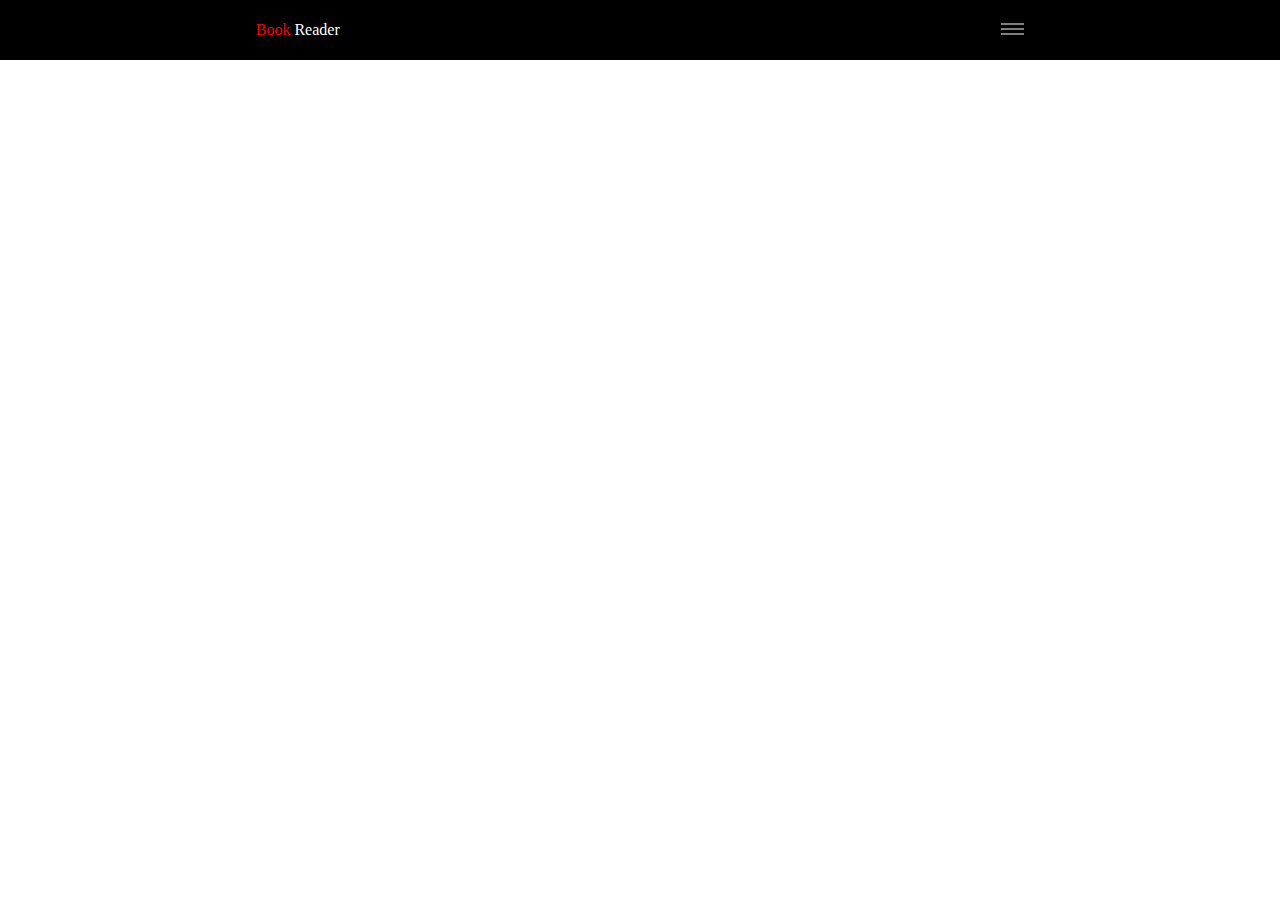
==== index.html @ 41dd1f57 "v1" ====
<!DOCTYPE html>
<html lang="en">
<head>
    <meta charset="UTF-8">
    <meta name="viewport" content="width=device-width, initial-scale=1.0">
    <title>ReaderBook</title>
    
    <link rel="stylesheet" href="styles/index.css">
</head>
<body>
    <header class="header">
        <p class="logo">
             <span class="logoTextBook">Book</span>
             <span class="logoTextReader">Reader</span>
        </p>

        <button class="menu" type="submit">
            <img src="./img/Menu.svg" alt="menu">
        </button>
    </header>
    
    <main class="main">
        <div class="card">
            
        </div>
    </main>
</body>
</html>
---- styles/index.css ----
@import "header.css"; 
@import "main.css"; 

body {
    background-color: #ffffff;
}

body, html {
    margin: 0;
    padding: 0;
}
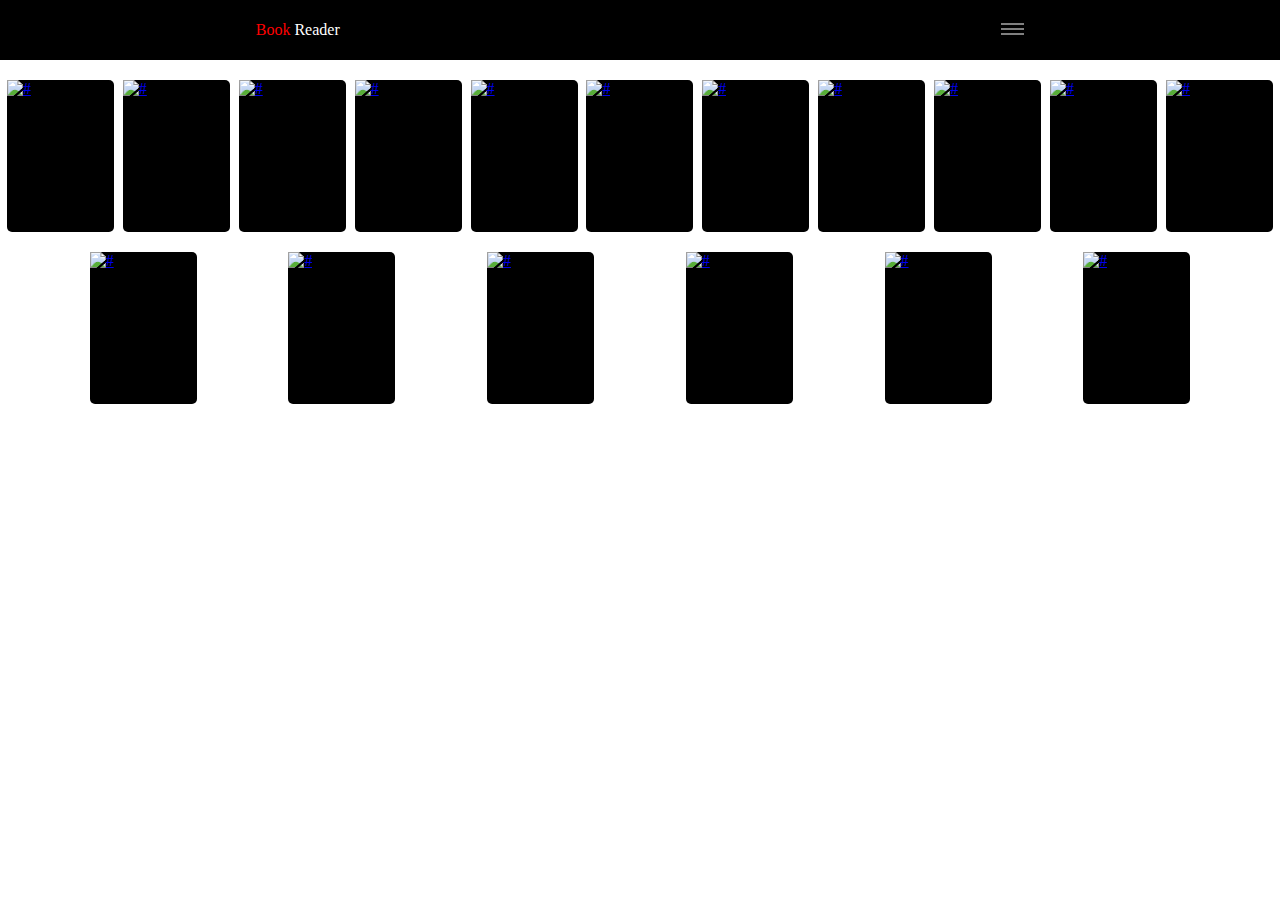
==== commit d0a1f6df: "v2" ====
--- a/index.html
+++ b/index.html
@@ -14,15 +14,99 @@
              <span class="logoTextReader">Reader</span>
         </p>
 
-        <button class="menu" type="submit">
+        <button class="menu" type="submit" onclick="toggleMenu()">
             <img src="./img/Menu.svg" alt="menu">
         </button>
+        <div class="menuItems" id="menu">
+            <!-- Содержимое меню -->
+            <a href="#"><p>Художественная литература</p></a>
+            
+            <a href="#"><p>Комиксы и манга</p></a>
+            
+            <a href="#"><p>
+                Самообразование и развитие</p>
+            </a>
+                
+            <a href="#"><p>Бизнес и менеджмент</p></a>
+            
+            <a href="#"><p>Историческая и военная литература</p></a>
+        </div>
+          
+        
     </header>
     
     <main class="main">
+        
         <div class="card">
-            
+            <a href="#"><img src="#" alt="#"/></a>
         </div>
+        
+        <div class="card">
+            <a href="#"><img src="#" alt="#"/></a>
+        </div>
+        
+        <div class="card">
+            <a href="#"><img src="#" alt="#"/></a>
+        </div>
+        
+        <div class="card">
+            <a href="#"><img src="#" alt="#"/></a>
+        </div>
+        
+        <div class="card">
+            <a href="#"><img src="#" alt="#"/></a>
+        </div>
+        
+        <div class="card">
+            <a href="#"><img src="#" alt="#"/></a>
+        </div>
+        
+        <div class="card">
+            <a href="#"><img src="#" alt="#"/></a>
+        </div>
+        
+        <div class="card">
+            <a href="#"><img src="#" alt="#"/></a>
+        </div>
+        
+        <div class="card">
+            <a href="#"><img src="#" alt="#"/></a>
+        </div>
+        
+        <div class="card">
+            <a href="#"><img src="#" alt="#"/></a>
+        </div>
+        
+        <div class="card">
+            <a href="#"><img src="#" alt="#"/></a>
+        </div>
+        
+        <div class="card">
+            <a href="#"><img src="#" alt="#"/></a>
+        </div>
+        
+        <div class="card">
+            <a href="#"><img src="#" alt="#"/></a>
+        </div>
+        
+        <div class="card">
+            <a href="#"><img src="#" alt="#"/></a>
+        </div>
+        
+        <div class="card">
+            <a href="#"><img src="#" alt="#"/></a>
+        </div>
+        
+        <div class="card">
+            <a href="#"><img src="#" alt="#"/></a>
+        </div>
+        
+        <div class="card">
+            <a href="#"><img src="#" alt="#"/></a>
+        </div>
+        
     </main>
+    
+    <script src="./scripts/main.js"></script>
 </body>
 </html>--- a/styles/index.css
+++ b/styles/index.css
@@ -10,5 +10,10 @@
     padding: 0;
 }
 
+img{
+    width: 100%;
+    height: 100%;
+}
 
 
+
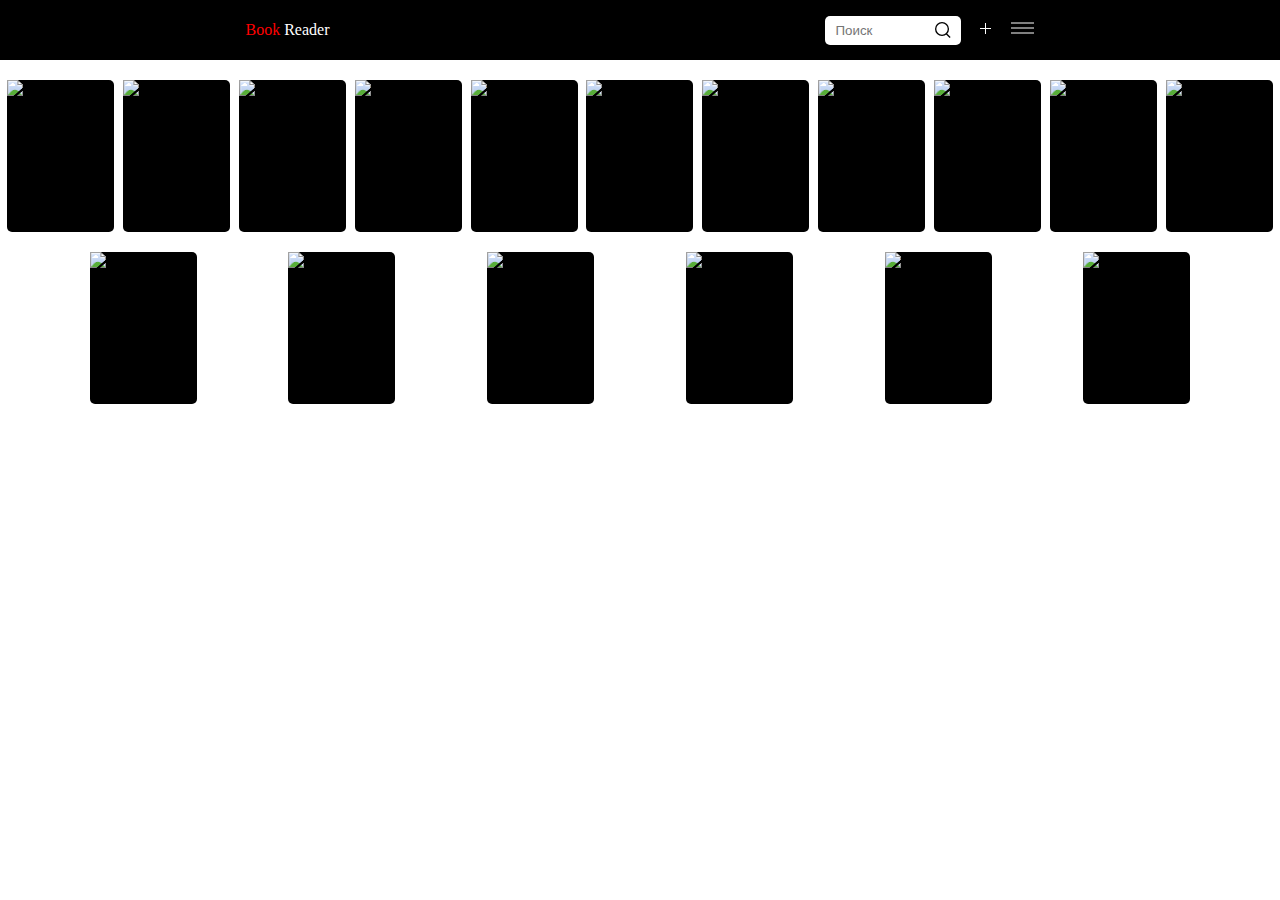
==== commit 4ebe3998: "v5" ====
--- a/index.html
+++ b/index.html
@@ -1,11 +1,14 @@
 <!DOCTYPE html>
-<html lang="en">
+<html lang="ru">
 <head>
     <meta charset="UTF-8">
     <meta name="viewport" content="width=device-width, initial-scale=1.0">
     <title>ReaderBook</title>
     
     <link rel="stylesheet" href="styles/index.css">
+    <link rel="apple-touch-icon" href="path/to/apple-touch-icon.png">
+    <link rel="manifest" href="/manifest.json">
+
 </head>
 <body>
     <header class="header">
@@ -13,15 +16,55 @@
              <span class="logoTextBook">Book</span>
              <span class="logoTextReader">Reader</span>
         </p>
+        
+        <div class="headerLeftItems">
+            
+            <div class="search">
+                <input type="text" name="search" placeholder="Поиск"/>
+                <img src="./img/searchIcon.svg" class="searchIcon" alt="searchIcon"/>
+            </div>
+            
+            <div class="headerMainMenu">
+                
+                <button type="button" class="addFileButton">
+                    <img src="./img/addBtn.png" alt="AddButton" class="addBtn">
+                </button>
+                
+                <input type="file" class="fileInput" accept=".pdf,.epub,.mobi,.txt,.fb2" style="display: none;">
+        
+                <button class="menu" type="submit" onclick="toggleMenu()">
+                    <img src="./img/Menu.svg" alt="menu">
+                </button>
+                
+                <!-- Контейнер для просмотра книги -->
+                <div class="bookViewer" style="display: none;">
+                    <div class="bookContent"></div>
 
-        <button class="menu" type="submit" onclick="toggleMenu()">
-            <img src="./img/Menu.svg" alt="menu">
-        </button>
+                    <!-- Панель управления (всегда внизу) -->
+                    <div class="controlPanel">
+                        <button class="bookmarkBtn">🔖 Закладка</button>
+                        <button class="searchBtn">🔍 Поиск</button>
+                        <button class="closeViewer">❌ Закрыть</button>
+                    </div>
+                
+                </div>
+                   
+            </div>
+        
+        </div>
+        
+        
+        <!--Категория книг-->
         <div class="menuItems" id="menu">
-            <!-- Содержимое меню -->
-            <a href="#"><p>Художественная литература</p></a>
+            <div class="listCategory">
+                <!-- Содержимое меню -->
+            <a href="#">
+                <p>Художественная литература</p>
+            </a>
             
-            <a href="#"><p>Комиксы и манга</p></a>
+            <a href="#"><p>
+                Комиксы и манга</p>
+            </a>
             
             <a href="#"><p>
                 Самообразование и развитие</p>
@@ -29,7 +72,10 @@
                 
             <a href="#"><p>Бизнес и менеджмент</p></a>
             
-            <a href="#"><p>Историческая и военная литература</p></a>
+            <a href="#">
+                <p>Историческая и военная литература</p>
+            </a>
+            </div>
         </div>
           
         
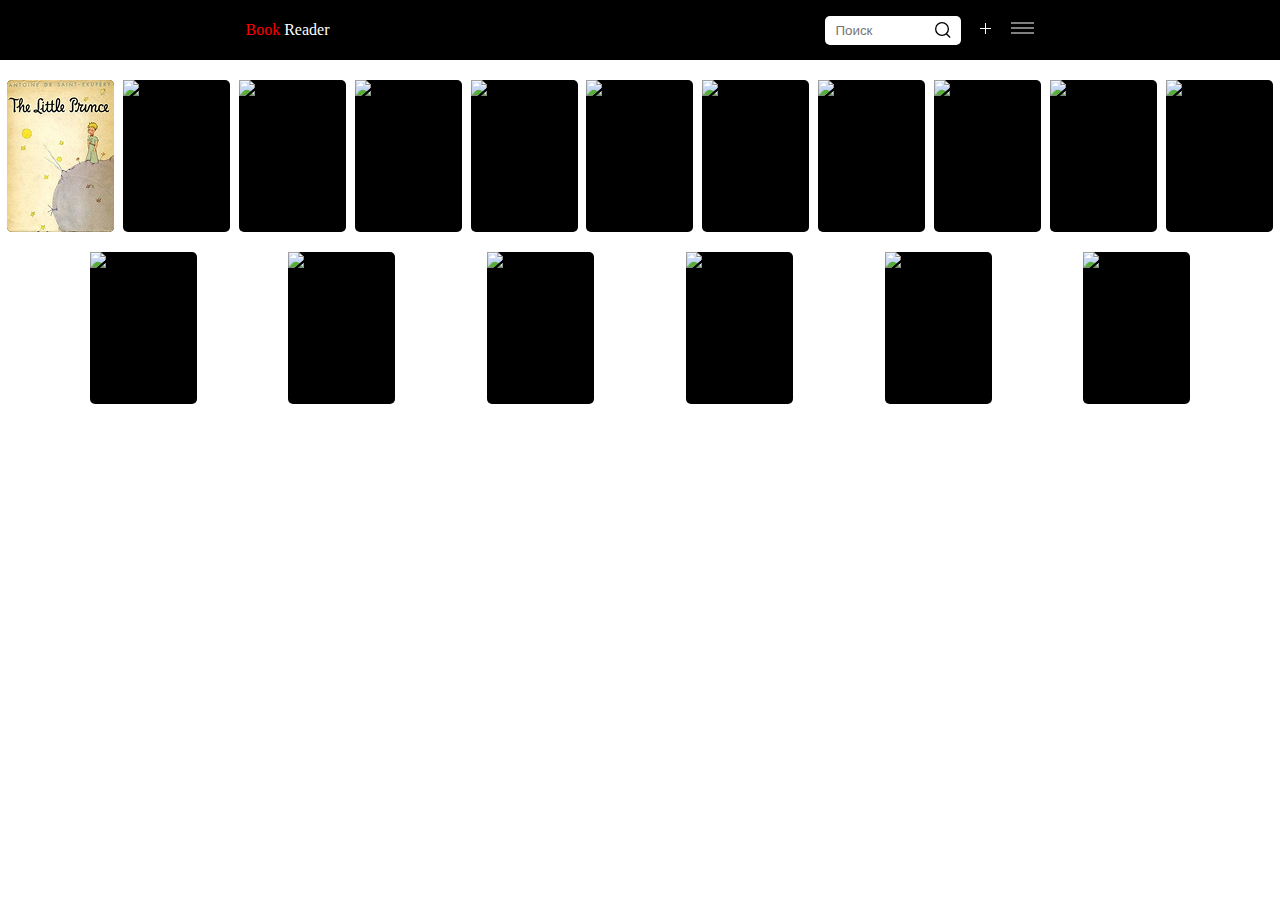
==== commit b44f8cb7: "v10" ====
--- a/index.html
+++ b/index.html
@@ -8,6 +8,7 @@
     <link rel="stylesheet" href="styles/index.css">
     <link rel="apple-touch-icon" href="path/to/apple-touch-icon.png">
     <link rel="manifest" href="/manifest.json">
+    
 
 </head>
 <body>
@@ -20,7 +21,7 @@
         <div class="headerLeftItems">
             
             <div class="search">
-                <input type="text" name="search" placeholder="Поиск"/>
+                <input type="text" name="search" placeholder="Поиск" inputmode="search"/>
                 <img src="./img/searchIcon.svg" class="searchIcon" alt="searchIcon"/>
             </div>
             
@@ -42,9 +43,12 @@
 
                     <!-- Панель управления (всегда внизу) -->
                     <div class="controlPanel">
-                        <button class="bookmarkBtn">🔖 Закладка</button>
-                        <button class="searchBtn">🔍 Поиск</button>
-                        <button class="closeViewer">❌ Закрыть</button>
+                        <button class="prevPage">Назад</button>
+                        <button class="bookmarkBtn">🔖</button>
+                        <button class="searchBtn">🔍</button>
+                        <button class="closeViewer">❌</button>
+                        <button class="nextPage">Вперед</button>
+
                     </div>
                 
                 </div>
@@ -84,7 +88,15 @@
     <main class="main">
         
         <div class="card">
-            <a href="#"><img src="#" alt="#"/></a>
+            <a href="./pages/bookInfo.html"><img src="./img/book/theLittlePrince.png" alt="#"/></a>
+        </div>
+        
+        <div class="card">
+            <a href="./pages/bookInfo.html"><img src="#" alt="#"/></a>
+        </div>
+        
+        <div class="card">
+            <a href="./pages/bookInfo.html"><img src="#" alt="#"/></a>
         </div>
         
         <div class="card">
@@ -96,59 +108,51 @@
         </div>
         
         <div class="card">
-            <a href="#"><img src="#" alt="#"/></a>
+            <a href="./pages/bookInfo.html"><img src="#" alt="#"/></a>
         </div>
         
         <div class="card">
-            <a href="#"><img src="#" alt="#"/></a>
+            <a href="./pages/bookInfo.html"><img src="#" alt="#"/></a>
         </div>
         
         <div class="card">
-            <a href="#"><img src="#" alt="#"/></a>
+            <a href="./pages/bookInfo.html"><img src="#" alt="#"/></a>
         </div>
         
         <div class="card">
-            <a href="#"><img src="#" alt="#"/></a>
+            <a href="./pages/bookInfo.html"><img src="#" alt="#"/></a>
         </div>
         
         <div class="card">
-            <a href="#"><img src="#" alt="#"/></a>
+            <a href="./pages/bookInfo.html"><img src="#" alt="#"/></a>
         </div>
         
         <div class="card">
-            <a href="#"><img src="#" alt="#"/></a>
+            <a href="./pages/bookInfo.html"><img src="#" alt="#"/></a>
         </div>
         
         <div class="card">
-            <a href="#"><img src="#" alt="#"/></a>
+            <a href="./pages/bookInfo.html"><img src="#" alt="#"/></a>
         </div>
         
         <div class="card">
-            <a href="#"><img src="#" alt="#"/></a>
+            <a href="./pages/bookInfo.html"><img src="#" alt="#"/></a>
         </div>
         
         <div class="card">
-            <a href="#"><img src="#" alt="#"/></a>
+            <a href="./pages/bookInfo.html"><img src="#" alt="#"/></a>
         </div>
         
         <div class="card">
-            <a href="#"><img src="#" alt="#"/></a>
+            <a href="./pages/bookInfo.html"><img src="#" alt="#"/></a>
         </div>
         
         <div class="card">
-            <a href="#"><img src="#" alt="#"/></a>
+            <a href="./pages/bookInfo.html"><img src="#" alt="#"/></a>
         </div>
         
         <div class="card">
-            <a href="#"><img src="#" alt="#"/></a>
-        </div>
-        
-        <div class="card">
-            <a href="#"><img src="#" alt="#"/></a>
-        </div>
-        
-        <div class="card">
-            <a href="#"><img src="#" alt="#"/></a>
+            <a href="./pages/bookInfo.html"><img src="#" alt="#"/></a>
         </div>
         
     </main>
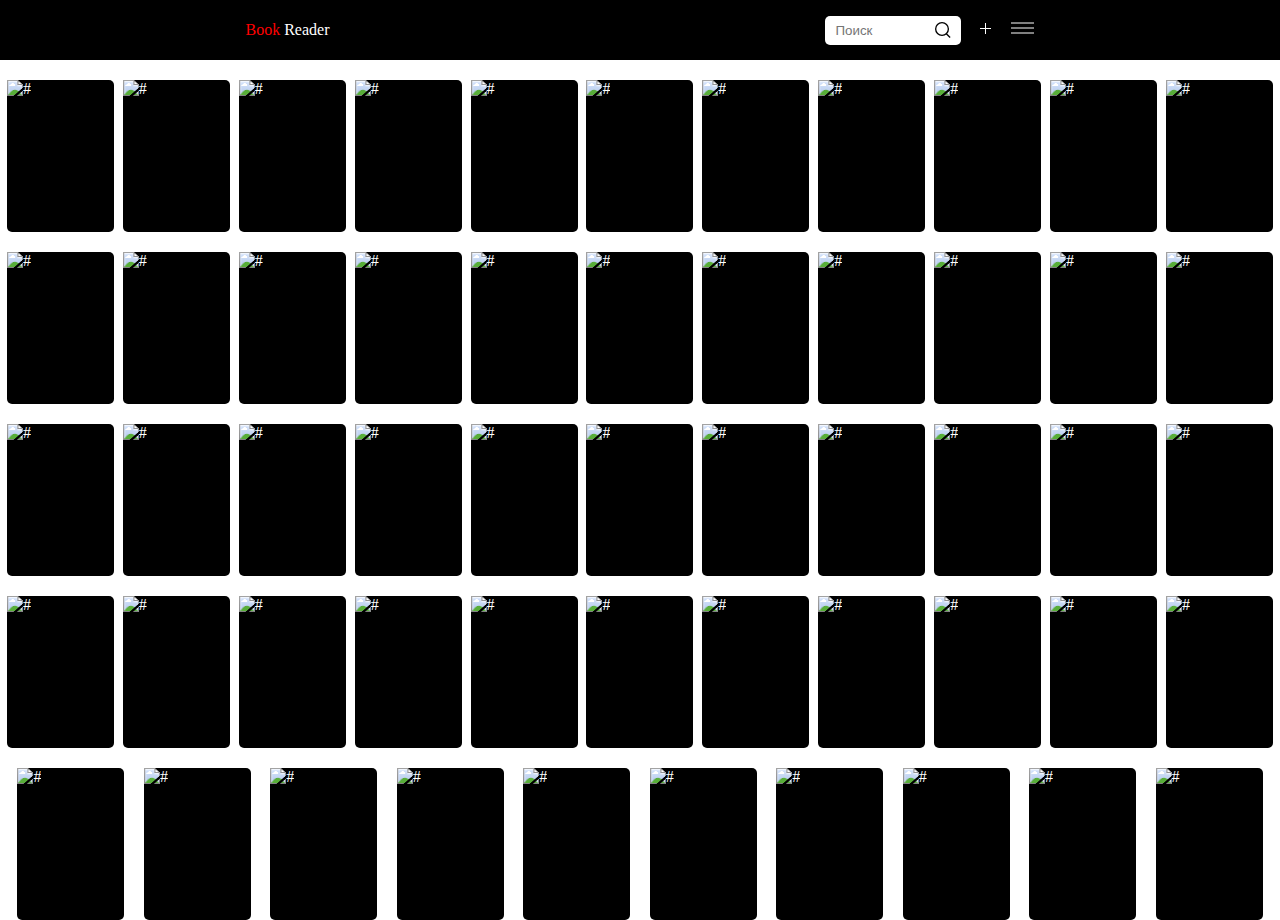
==== commit 326a1fd8: "добавил функцию медленной загрузки при прокрутке для карточек" ====
--- a/index.html
+++ b/index.html
@@ -8,6 +8,21 @@
     <link rel="stylesheet" href="styles/index.css">
     <link rel="apple-touch-icon" href="path/to/apple-touch-icon.png">
     <link rel="manifest" href="/manifest.json">
+    
+    <style>
+        a{
+            color: white;
+        }
+        
+        .lazy-card {
+            opacity: 0;
+            transition: opacity 0.3s;
+        }
+
+        .lazy-card.loaded {
+            opacity: 1;
+        }
+    </style>
     
 
 </head>
@@ -86,75 +101,192 @@
     </header>
     
     <main class="main">
-        
-        <div class="card">
-            <a href="./pages/bookInfo.html"><img src="./img/book/theLittlePrince.png" alt="#"/></a>
-        </div>
-        
-        <div class="card">
-            <a href="./pages/bookInfo.html"><img src="#" alt="#"/></a>
-        </div>
-        
-        <div class="card">
-            <a href="./pages/bookInfo.html"><img src="#" alt="#"/></a>
-        </div>
-        
-        <div class="card">
-            <a href="#"><img src="#" alt="#"/></a>
-        </div>
-        
-        <div class="card">
-            <a href="#"><img src="#" alt="#"/></a>
-        </div>
-        
-        <div class="card">
-            <a href="./pages/bookInfo.html"><img src="#" alt="#"/></a>
-        </div>
-        
-        <div class="card">
-            <a href="./pages/bookInfo.html"><img src="#" alt="#"/></a>
-        </div>
-        
-        <div class="card">
-            <a href="./pages/bookInfo.html"><img src="#" alt="#"/></a>
-        </div>
-        
-        <div class="card">
-            <a href="./pages/bookInfo.html"><img src="#" alt="#"/></a>
-        </div>
-        
-        <div class="card">
-            <a href="./pages/bookInfo.html"><img src="#" alt="#"/></a>
-        </div>
-        
-        <div class="card">
-            <a href="./pages/bookInfo.html"><img src="#" alt="#"/></a>
-        </div>
-        
-        <div class="card">
-            <a href="./pages/bookInfo.html"><img src="#" alt="#"/></a>
-        </div>
-        
-        <div class="card">
-            <a href="./pages/bookInfo.html"><img src="#" alt="#"/></a>
-        </div>
-        
-        <div class="card">
-            <a href="./pages/bookInfo.html"><img src="#" alt="#"/></a>
-        </div>
-        
-        <div class="card">
-            <a href="./pages/bookInfo.html"><img src="#" alt="#"/></a>
-        </div>
-        
-        <div class="card">
-            <a href="./pages/bookInfo.html"><img src="#" alt="#"/></a>
-        </div>
-        
-        <div class="card">
-            <a href="./pages/bookInfo.html"><img src="#" alt="#"/></a>
-        </div>
-        
+        <!-- Карточки с атрибутом data-src для ленивой загрузки -->
+        <div class="card lazy-card" data-src="./pages/bookInfo.html">
+            <a href="./pages/bookInfo.html"><img data-src="./img/book/theLittlePrince.png" alt="#" class="lazy"/></a>
+        </div>
+        
+        <div class="card lazy-card" data-src="./pages/bookInfo.html">
+            <a href="./pages/bookInfo.html"><img data-src="./img/book/anotherBook.png" alt="#" class="lazy"/></a>
+        </div>
+        
+        <div class="card lazy-card" data-src="./pages/bookInfo.html">
+            <a href="./pages/bookInfo.html"><img data-src="./img/book/yetAnotherBook.png" alt="#" class="lazy"/></a>
+        </div>
+        
+        <div class="card lazy-card" data-src="./pages/bookInfo.html">
+            <a href="./pages/bookInfo.html"><img data-src="./img/book/theLittlePrince.png" alt="#" class="lazy"/></a>
+        </div>
+        
+        <div class="card lazy-card" data-src="./pages/bookInfo.html">
+            <a href="./pages/bookInfo.html"><img data-src="./img/book/anotherBook.png" alt="#" class="lazy"/></a>
+        </div>
+        
+        <div class="card lazy-card" data-src="./pages/bookInfo.html">
+            <a href="./pages/bookInfo.html"><img data-src="./img/book/yetAnotherBook.png" alt="#" class="lazy"/></a>
+        </div> <div class="card lazy-card" data-src="./pages/bookInfo.html">
+            <a href="./pages/bookInfo.html"><img data-src="./img/book/theLittlePrince.png" alt="#" class="lazy"/></a>
+        </div>
+        
+        <div class="card lazy-card" data-src="./pages/bookInfo.html">
+            <a href="./pages/bookInfo.html"><img data-src="./img/book/anotherBook.png" alt="#" class="lazy"/></a>
+        </div>
+        
+        <div class="card lazy-card" data-src="./pages/bookInfo.html">
+            <a href="./pages/bookInfo.html"><img data-src="./img/book/yetAnotherBook.png" alt="#" class="lazy"/></a>
+        </div> <div class="card lazy-card" data-src="./pages/bookInfo.html">
+            <a href="./pages/bookInfo.html"><img data-src="./img/book/theLittlePrince.png" alt="#" class="lazy"/></a>
+        </div>
+        
+        <div class="card lazy-card" data-src="./pages/bookInfo.html">
+            <a href="./pages/bookInfo.html"><img data-src="./img/book/anotherBook.png" alt="#" class="lazy"/></a>
+        </div>
+        
+        <div class="card lazy-card" data-src="./pages/bookInfo.html">
+            <a href="./pages/bookInfo.html"><img data-src="./img/book/yetAnotherBook.png" alt="#" class="lazy"/></a>
+        </div> <div class="card lazy-card" data-src="./pages/bookInfo.html">
+            <a href="./pages/bookInfo.html"><img data-src="./img/book/theLittlePrince.png" alt="#" class="lazy"/></a>
+        </div>
+        
+        <div class="card lazy-card" data-src="./pages/bookInfo.html">
+            <a href="./pages/bookInfo.html"><img data-src="./img/book/anotherBook.png" alt="#" class="lazy"/></a>
+        </div>
+        
+        <div class="card lazy-card" data-src="./pages/bookInfo.html">
+            <a href="./pages/bookInfo.html"><img data-src="./img/book/yetAnotherBook.png" alt="#" class="lazy"/></a>
+        </div> <div class="card lazy-card" data-src="./pages/bookInfo.html">
+            <a href="./pages/bookInfo.html"><img data-src="./img/book/theLittlePrince.png" alt="#" class="lazy"/></a>
+        </div>
+        
+        <div class="card lazy-card" data-src="./pages/bookInfo.html">
+            <a href="./pages/bookInfo.html"><img data-src="./img/book/anotherBook.png" alt="#" class="lazy"/></a>
+        </div>
+        
+        <div class="card lazy-card" data-src="./pages/bookInfo.html">
+            <a href="./pages/bookInfo.html"><img data-src="./img/book/yetAnotherBook.png" alt="#" class="lazy"/></a>
+        </div> <div class="card lazy-card" data-src="./pages/bookInfo.html">
+            <a href="./pages/bookInfo.html"><img data-src="./img/book/theLittlePrince.png" alt="#" class="lazy"/></a>
+        </div>
+        
+        <div class="card lazy-card" data-src="./pages/bookInfo.html">
+            <a href="./pages/bookInfo.html"><img data-src="./img/book/anotherBook.png" alt="#" class="lazy"/></a>
+        </div>
+        
+        <div class="card lazy-card" data-src="./pages/bookInfo.html">
+            <a href="./pages/bookInfo.html"><img data-src="./img/book/yetAnotherBook.png" alt="#" class="lazy"/></a>
+        </div> <div class="card lazy-card" data-src="./pages/bookInfo.html">
+            <a href="./pages/bookInfo.html"><img data-src="./img/book/theLittlePrince.png" alt="#" class="lazy"/></a>
+        </div>
+        
+        <div class="card lazy-card" data-src="./pages/bookInfo.html">
+            <a href="./pages/bookInfo.html"><img data-src="./img/book/anotherBook.png" alt="#" class="lazy"/></a>
+        </div>
+        
+        <div class="card lazy-card" data-src="./pages/bookInfo.html">
+            <a href="./pages/bookInfo.html"><img data-src="./img/book/yetAnotherBook.png" alt="#" class="lazy"/></a>
+        </div> <div class="card lazy-card" data-src="./pages/bookInfo.html">
+            <a href="./pages/bookInfo.html"><img data-src="./img/book/theLittlePrince.png" alt="#" class="lazy"/></a>
+        </div>
+        
+        <div class="card lazy-card" data-src="./pages/bookInfo.html">
+            <a href="./pages/bookInfo.html"><img data-src="./img/book/anotherBook.png" alt="#" class="lazy"/></a>
+        </div>
+        
+        <div class="card lazy-card" data-src="./pages/bookInfo.html">
+            <a href="./pages/bookInfo.html"><img data-src="./img/book/yetAnotherBook.png" alt="#" class="lazy"/></a>
+        </div> <div class="card lazy-card" data-src="./pages/bookInfo.html">
+            <a href="./pages/bookInfo.html"><img data-src="./img/book/theLittlePrince.png" alt="#" class="lazy"/></a>
+        </div>
+        
+        <div class="card lazy-card" data-src="./pages/bookInfo.html">
+            <a href="./pages/bookInfo.html"><img data-src="./img/book/anotherBook.png" alt="#" class="lazy"/></a>
+        </div>
+        
+        <div class="card lazy-card" data-src="./pages/bookInfo.html">
+            <a href="./pages/bookInfo.html"><img data-src="./img/book/yetAnotherBook.png" alt="#" class="lazy"/></a>
+        </div> <div class="card lazy-card" data-src="./pages/bookInfo.html">
+            <a href="./pages/bookInfo.html"><img data-src="./img/book/theLittlePrince.png" alt="#" class="lazy"/></a>
+        </div>
+        
+        <div class="card lazy-card" data-src="./pages/bookInfo.html">
+            <a href="./pages/bookInfo.html"><img data-src="./img/book/anotherBook.png" alt="#" class="lazy"/></a>
+        </div>
+        
+        <div class="card lazy-card" data-src="./pages/bookInfo.html">
+            <a href="./pages/bookInfo.html"><img data-src="./img/book/yetAnotherBook.png" alt="#" class="lazy"/></a>
+        </div> <div class="card lazy-card" data-src="./pages/bookInfo.html">
+            <a href="./pages/bookInfo.html"><img data-src="./img/book/theLittlePrince.png" alt="#" class="lazy"/></a>
+        </div>
+        
+        <div class="card lazy-card" data-src="./pages/bookInfo.html">
+            <a href="./pages/bookInfo.html"><img data-src="./img/book/anotherBook.png" alt="#" class="lazy"/></a>
+        </div>
+        
+        <div class="card lazy-card" data-src="./pages/bookInfo.html">
+            <a href="./pages/bookInfo.html"><img data-src="./img/book/yetAnotherBook.png" alt="#" class="lazy"/></a>
+        </div> <div class="card lazy-card" data-src="./pages/bookInfo.html">
+            <a href="./pages/bookInfo.html"><img data-src="./img/book/theLittlePrince.png" alt="#" class="lazy"/></a>
+        </div>
+        
+        <div class="card lazy-card" data-src="./pages/bookInfo.html">
+            <a href="./pages/bookInfo.html"><img data-src="./img/book/anotherBook.png" alt="#" class="lazy"/></a>
+        </div>
+        
+        <div class="card lazy-card" data-src="./pages/bookInfo.html">
+            <a href="./pages/bookInfo.html"><img data-src="./img/book/yetAnotherBook.png" alt="#" class="lazy"/></a>
+        </div> <div class="card lazy-card" data-src="./pages/bookInfo.html">
+            <a href="./pages/bookInfo.html"><img data-src="./img/book/theLittlePrince.png" alt="#" class="lazy"/></a>
+        </div>
+        
+        <div class="card lazy-card" data-src="./pages/bookInfo.html">
+            <a href="./pages/bookInfo.html"><img data-src="./img/book/anotherBook.png" alt="#" class="lazy"/></a>
+        </div>
+        
+        <div class="card lazy-card" data-src="./pages/bookInfo.html">
+            <a href="./pages/bookInfo.html"><img data-src="./img/book/yetAnotherBook.png" alt="#" class="lazy"/></a>
+        </div> <div class="card lazy-card" data-src="./pages/bookInfo.html">
+            <a href="./pages/bookInfo.html"><img data-src="./img/book/theLittlePrince.png" alt="#" class="lazy"/></a>
+        </div>
+        
+        <div class="card lazy-card" data-src="./pages/bookInfo.html">
+            <a href="./pages/bookInfo.html"><img data-src="./img/book/anotherBook.png" alt="#" class="lazy"/></a>
+        </div>
+        
+        <div class="card lazy-card" data-src="./pages/bookInfo.html">
+            <a href="./pages/bookInfo.html"><img data-src="./img/book/yetAnotherBook.png" alt="#" class="lazy"/></a>
+        </div> <div class="card lazy-card" data-src="./pages/bookInfo.html">
+            <a href="./pages/bookInfo.html"><img data-src="./img/book/theLittlePrince.png" alt="#" class="lazy"/></a>
+        </div>
+        
+        <div class="card lazy-card" data-src="./pages/bookInfo.html">
+            <a href="./pages/bookInfo.html"><img data-src="./img/book/anotherBook.png" alt="#" class="lazy"/></a>
+        </div>
+        
+        <div class="card lazy-card" data-src="./pages/bookInfo.html">
+            <a href="./pages/bookInfo.html"><img data-src="./img/book/yetAnotherBook.png" alt="#" class="lazy"/></a>
+        </div> <div class="card lazy-card" data-src="./pages/bookInfo.html">
+            <a href="./pages/bookInfo.html"><img data-src="./img/book/theLittlePrince.png" alt="#" class="lazy"/></a>
+        </div>
+        
+        <div class="card lazy-card" data-src="./pages/bookInfo.html">
+            <a href="./pages/bookInfo.html"><img data-src="./img/book/anotherBook.png" alt="#" class="lazy"/></a>
+        </div>
+        
+        <div class="card lazy-card" data-src="./pages/bookInfo.html">
+            <a href="./pages/bookInfo.html"><img data-src="./img/book/yetAnotherBook.png" alt="#" class="lazy"/></a>
+        </div> <div class="card lazy-card" data-src="./pages/bookInfo.html">
+            <a href="./pages/bookInfo.html"><img data-src="./img/book/theLittlePrince.png" alt="#" class="lazy"/></a>
+        </div>
+        
+        <div class="card lazy-card" data-src="./pages/bookInfo.html">
+            <a href="./pages/bookInfo.html"><img data-src="./img/book/anotherBook.png" alt="#" class="lazy"/></a>
+        </div>
+        
+        <div class="card lazy-card" data-src="./pages/bookInfo.html">
+            <a href="./pages/bookInfo.html"><img data-src="./img/book/yetAnotherBook.png" alt="#" class="lazy"/></a>
+        </div>
+        
+   
     </main>
     
     <script src="./scripts/main.js"></script>
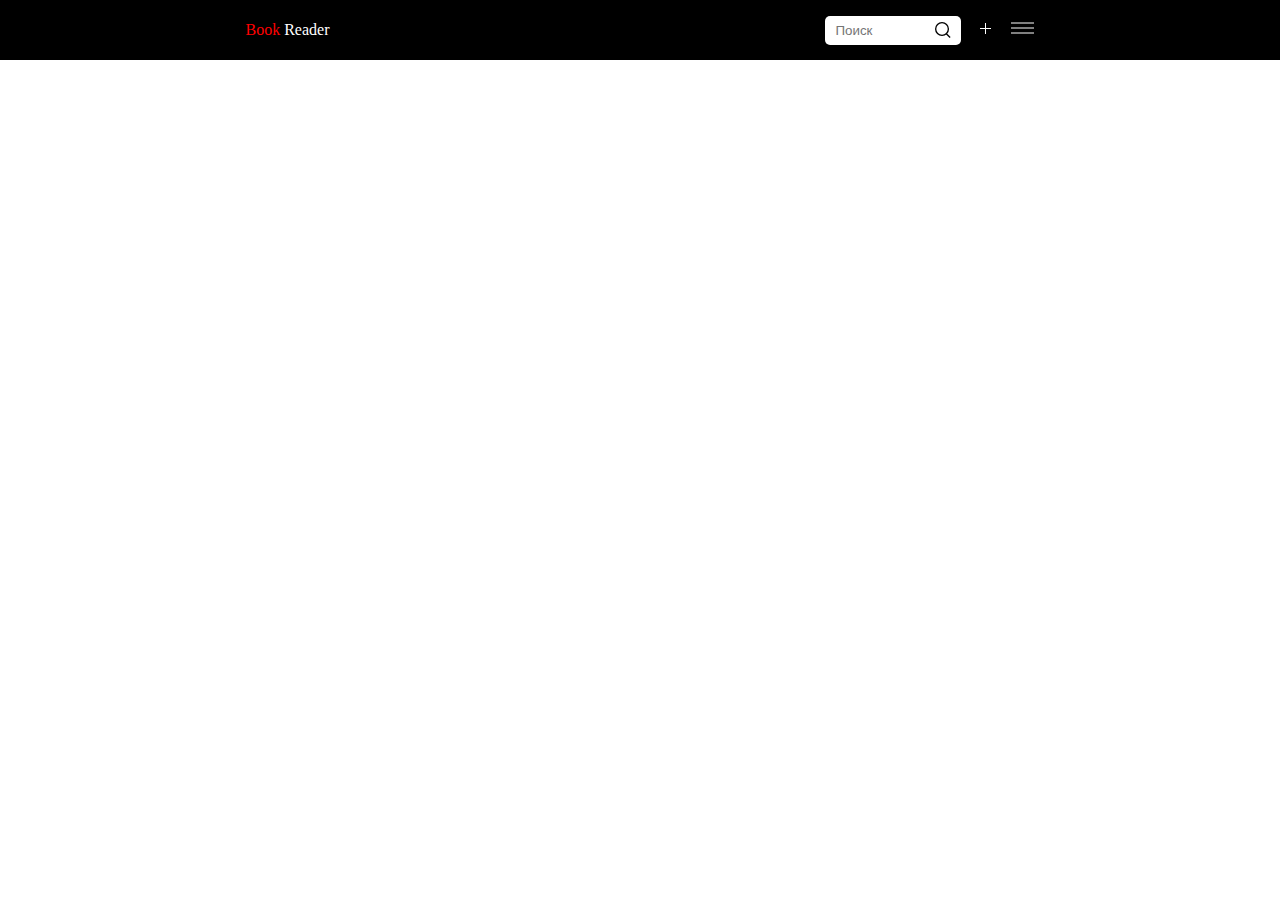
==== commit c3bcb12b: "добавил API" ====
--- a/index.html
+++ b/index.html
@@ -9,18 +9,10 @@
     <link rel="apple-touch-icon" href="path/to/apple-touch-icon.png">
     <link rel="manifest" href="/manifest.json">
     
+    
     <style>
         a{
             color: white;
-        }
-        
-        .lazy-card {
-            opacity: 0;
-            transition: opacity 0.3s;
-        }
-
-        .lazy-card.loaded {
-            opacity: 1;
         }
     </style>
     
@@ -51,23 +43,7 @@
                 <button class="menu" type="submit" onclick="toggleMenu()">
                     <img src="./img/Menu.svg" alt="menu">
                 </button>
-                
-                <!-- Контейнер для просмотра книги -->
-                <div class="bookViewer" style="display: none;">
-                    <div class="bookContent"></div>
-
-                    <!-- Панель управления (всегда внизу) -->
-                    <div class="controlPanel">
-                        <button class="prevPage">Назад</button>
-                        <button class="bookmarkBtn">🔖</button>
-                        <button class="searchBtn">🔍</button>
-                        <button class="closeViewer">❌</button>
-                        <button class="nextPage">Вперед</button>
-
-                    </div>
-                
-                </div>
-                   
+               
             </div>
         
         </div>
@@ -101,193 +77,21 @@
     </header>
     
     <main class="main">
-        <!-- Карточки с атрибутом data-src для ленивой загрузки -->
-        <div class="card lazy-card" data-src="./pages/bookInfo.html">
-            <a href="./pages/bookInfo.html"><img data-src="./img/book/theLittlePrince.png" alt="#" class="lazy"/></a>
+        <!-- Контейнер для карточек -->
+        <div id="book-cards" class="book-cards"></div>
+    </main>
+    
+    <!-- Контейнер для просмотра книги -->
+    <div class="bookViewer" style="display: none;">
+        <div class="bookContent"></div>
+        <div class="controlPanel">
+            <button class="prevPage">Назад</button>
+            <button class="bookmarkBtn">🔖</button>
+            <button class="searchBtn">🔍</button>
+            <button class="closeViewer">❌</button>
+            <button class="nextPage">Вперед</button>
         </div>
-        
-        <div class="card lazy-card" data-src="./pages/bookInfo.html">
-            <a href="./pages/bookInfo.html"><img data-src="./img/book/anotherBook.png" alt="#" class="lazy"/></a>
-        </div>
-        
-        <div class="card lazy-card" data-src="./pages/bookInfo.html">
-            <a href="./pages/bookInfo.html"><img data-src="./img/book/yetAnotherBook.png" alt="#" class="lazy"/></a>
-        </div>
-        
-        <div class="card lazy-card" data-src="./pages/bookInfo.html">
-            <a href="./pages/bookInfo.html"><img data-src="./img/book/theLittlePrince.png" alt="#" class="lazy"/></a>
-        </div>
-        
-        <div class="card lazy-card" data-src="./pages/bookInfo.html">
-            <a href="./pages/bookInfo.html"><img data-src="./img/book/anotherBook.png" alt="#" class="lazy"/></a>
-        </div>
-        
-        <div class="card lazy-card" data-src="./pages/bookInfo.html">
-            <a href="./pages/bookInfo.html"><img data-src="./img/book/yetAnotherBook.png" alt="#" class="lazy"/></a>
-        </div> <div class="card lazy-card" data-src="./pages/bookInfo.html">
-            <a href="./pages/bookInfo.html"><img data-src="./img/book/theLittlePrince.png" alt="#" class="lazy"/></a>
-        </div>
-        
-        <div class="card lazy-card" data-src="./pages/bookInfo.html">
-            <a href="./pages/bookInfo.html"><img data-src="./img/book/anotherBook.png" alt="#" class="lazy"/></a>
-        </div>
-        
-        <div class="card lazy-card" data-src="./pages/bookInfo.html">
-            <a href="./pages/bookInfo.html"><img data-src="./img/book/yetAnotherBook.png" alt="#" class="lazy"/></a>
-        </div> <div class="card lazy-card" data-src="./pages/bookInfo.html">
-            <a href="./pages/bookInfo.html"><img data-src="./img/book/theLittlePrince.png" alt="#" class="lazy"/></a>
-        </div>
-        
-        <div class="card lazy-card" data-src="./pages/bookInfo.html">
-            <a href="./pages/bookInfo.html"><img data-src="./img/book/anotherBook.png" alt="#" class="lazy"/></a>
-        </div>
-        
-        <div class="card lazy-card" data-src="./pages/bookInfo.html">
-            <a href="./pages/bookInfo.html"><img data-src="./img/book/yetAnotherBook.png" alt="#" class="lazy"/></a>
-        </div> <div class="card lazy-card" data-src="./pages/bookInfo.html">
-            <a href="./pages/bookInfo.html"><img data-src="./img/book/theLittlePrince.png" alt="#" class="lazy"/></a>
-        </div>
-        
-        <div class="card lazy-card" data-src="./pages/bookInfo.html">
-            <a href="./pages/bookInfo.html"><img data-src="./img/book/anotherBook.png" alt="#" class="lazy"/></a>
-        </div>
-        
-        <div class="card lazy-card" data-src="./pages/bookInfo.html">
-            <a href="./pages/bookInfo.html"><img data-src="./img/book/yetAnotherBook.png" alt="#" class="lazy"/></a>
-        </div> <div class="card lazy-card" data-src="./pages/bookInfo.html">
-            <a href="./pages/bookInfo.html"><img data-src="./img/book/theLittlePrince.png" alt="#" class="lazy"/></a>
-        </div>
-        
-        <div class="card lazy-card" data-src="./pages/bookInfo.html">
-            <a href="./pages/bookInfo.html"><img data-src="./img/book/anotherBook.png" alt="#" class="lazy"/></a>
-        </div>
-        
-        <div class="card lazy-card" data-src="./pages/bookInfo.html">
-            <a href="./pages/bookInfo.html"><img data-src="./img/book/yetAnotherBook.png" alt="#" class="lazy"/></a>
-        </div> <div class="card lazy-card" data-src="./pages/bookInfo.html">
-            <a href="./pages/bookInfo.html"><img data-src="./img/book/theLittlePrince.png" alt="#" class="lazy"/></a>
-        </div>
-        
-        <div class="card lazy-card" data-src="./pages/bookInfo.html">
-            <a href="./pages/bookInfo.html"><img data-src="./img/book/anotherBook.png" alt="#" class="lazy"/></a>
-        </div>
-        
-        <div class="card lazy-card" data-src="./pages/bookInfo.html">
-            <a href="./pages/bookInfo.html"><img data-src="./img/book/yetAnotherBook.png" alt="#" class="lazy"/></a>
-        </div> <div class="card lazy-card" data-src="./pages/bookInfo.html">
-            <a href="./pages/bookInfo.html"><img data-src="./img/book/theLittlePrince.png" alt="#" class="lazy"/></a>
-        </div>
-        
-        <div class="card lazy-card" data-src="./pages/bookInfo.html">
-            <a href="./pages/bookInfo.html"><img data-src="./img/book/anotherBook.png" alt="#" class="lazy"/></a>
-        </div>
-        
-        <div class="card lazy-card" data-src="./pages/bookInfo.html">
-            <a href="./pages/bookInfo.html"><img data-src="./img/book/yetAnotherBook.png" alt="#" class="lazy"/></a>
-        </div> <div class="card lazy-card" data-src="./pages/bookInfo.html">
-            <a href="./pages/bookInfo.html"><img data-src="./img/book/theLittlePrince.png" alt="#" class="lazy"/></a>
-        </div>
-        
-        <div class="card lazy-card" data-src="./pages/bookInfo.html">
-            <a href="./pages/bookInfo.html"><img data-src="./img/book/anotherBook.png" alt="#" class="lazy"/></a>
-        </div>
-        
-        <div class="card lazy-card" data-src="./pages/bookInfo.html">
-            <a href="./pages/bookInfo.html"><img data-src="./img/book/yetAnotherBook.png" alt="#" class="lazy"/></a>
-        </div> <div class="card lazy-card" data-src="./pages/bookInfo.html">
-            <a href="./pages/bookInfo.html"><img data-src="./img/book/theLittlePrince.png" alt="#" class="lazy"/></a>
-        </div>
-        
-        <div class="card lazy-card" data-src="./pages/bookInfo.html">
-            <a href="./pages/bookInfo.html"><img data-src="./img/book/anotherBook.png" alt="#" class="lazy"/></a>
-        </div>
-        
-        <div class="card lazy-card" data-src="./pages/bookInfo.html">
-            <a href="./pages/bookInfo.html"><img data-src="./img/book/yetAnotherBook.png" alt="#" class="lazy"/></a>
-        </div> <div class="card lazy-card" data-src="./pages/bookInfo.html">
-            <a href="./pages/bookInfo.html"><img data-src="./img/book/theLittlePrince.png" alt="#" class="lazy"/></a>
-        </div>
-        
-        <div class="card lazy-card" data-src="./pages/bookInfo.html">
-            <a href="./pages/bookInfo.html"><img data-src="./img/book/anotherBook.png" alt="#" class="lazy"/></a>
-        </div>
-        
-        <div class="card lazy-card" data-src="./pages/bookInfo.html">
-            <a href="./pages/bookInfo.html"><img data-src="./img/book/yetAnotherBook.png" alt="#" class="lazy"/></a>
-        </div> <div class="card lazy-card" data-src="./pages/bookInfo.html">
-            <a href="./pages/bookInfo.html"><img data-src="./img/book/theLittlePrince.png" alt="#" class="lazy"/></a>
-        </div>
-        
-        <div class="card lazy-card" data-src="./pages/bookInfo.html">
-            <a href="./pages/bookInfo.html"><img data-src="./img/book/anotherBook.png" alt="#" class="lazy"/></a>
-        </div>
-        
-        <div class="card lazy-card" data-src="./pages/bookInfo.html">
-            <a href="./pages/bookInfo.html"><img data-src="./img/book/yetAnotherBook.png" alt="#" class="lazy"/></a>
-        </div> <div class="card lazy-card" data-src="./pages/bookInfo.html">
-            <a href="./pages/bookInfo.html"><img data-src="./img/book/theLittlePrince.png" alt="#" class="lazy"/></a>
-        </div>
-        
-        <div class="card lazy-card" data-src="./pages/bookInfo.html">
-            <a href="./pages/bookInfo.html"><img data-src="./img/book/anotherBook.png" alt="#" class="lazy"/></a>
-        </div>
-        
-        <div class="card lazy-card" data-src="./pages/bookInfo.html">
-            <a href="./pages/bookInfo.html"><img data-src="./img/book/yetAnotherBook.png" alt="#" class="lazy"/></a>
-        </div> <div class="card lazy-card" data-src="./pages/bookInfo.html">
-            <a href="./pages/bookInfo.html"><img data-src="./img/book/theLittlePrince.png" alt="#" class="lazy"/></a>
-        </div>
-        
-        <div class="card lazy-card" data-src="./pages/bookInfo.html">
-            <a href="./pages/bookInfo.html"><img data-src="./img/book/anotherBook.png" alt="#" class="lazy"/></a>
-        </div>
-        
-        <div class="card lazy-card" data-src="./pages/bookInfo.html">
-            <a href="./pages/bookInfo.html"><img data-src="./img/book/yetAnotherBook.png" alt="#" class="lazy"/></a>
-        </div> <div class="card lazy-card" data-src="./pages/bookInfo.html">
-            <a href="./pages/bookInfo.html"><img data-src="./img/book/theLittlePrince.png" alt="#" class="lazy"/></a>
-        </div>
-        
-        <div class="card lazy-card" data-src="./pages/bookInfo.html">
-            <a href="./pages/bookInfo.html"><img data-src="./img/book/anotherBook.png" alt="#" class="lazy"/></a>
-        </div>
-        
-        <div class="card lazy-card" data-src="./pages/bookInfo.html">
-            <a href="./pages/bookInfo.html"><img data-src="./img/book/yetAnotherBook.png" alt="#" class="lazy"/></a>
-        </div> <div class="card lazy-card" data-src="./pages/bookInfo.html">
-            <a href="./pages/bookInfo.html"><img data-src="./img/book/theLittlePrince.png" alt="#" class="lazy"/></a>
-        </div>
-        
-        <div class="card lazy-card" data-src="./pages/bookInfo.html">
-            <a href="./pages/bookInfo.html"><img data-src="./img/book/anotherBook.png" alt="#" class="lazy"/></a>
-        </div>
-        
-        <div class="card lazy-card" data-src="./pages/bookInfo.html">
-            <a href="./pages/bookInfo.html"><img data-src="./img/book/yetAnotherBook.png" alt="#" class="lazy"/></a>
-        </div> <div class="card lazy-card" data-src="./pages/bookInfo.html">
-            <a href="./pages/bookInfo.html"><img data-src="./img/book/theLittlePrince.png" alt="#" class="lazy"/></a>
-        </div>
-        
-        <div class="card lazy-card" data-src="./pages/bookInfo.html">
-            <a href="./pages/bookInfo.html"><img data-src="./img/book/anotherBook.png" alt="#" class="lazy"/></a>
-        </div>
-        
-        <div class="card lazy-card" data-src="./pages/bookInfo.html">
-            <a href="./pages/bookInfo.html"><img data-src="./img/book/yetAnotherBook.png" alt="#" class="lazy"/></a>
-        </div> <div class="card lazy-card" data-src="./pages/bookInfo.html">
-            <a href="./pages/bookInfo.html"><img data-src="./img/book/theLittlePrince.png" alt="#" class="lazy"/></a>
-        </div>
-        
-        <div class="card lazy-card" data-src="./pages/bookInfo.html">
-            <a href="./pages/bookInfo.html"><img data-src="./img/book/anotherBook.png" alt="#" class="lazy"/></a>
-        </div>
-        
-        <div class="card lazy-card" data-src="./pages/bookInfo.html">
-            <a href="./pages/bookInfo.html"><img data-src="./img/book/yetAnotherBook.png" alt="#" class="lazy"/></a>
-        </div>
-        
-   
-    </main>
+    </div>
     
     <script src="./scripts/main.js"></script>
 </body>
--- a/styles/index.css
+++ b/styles/index.css
@@ -1,5 +1,6 @@
 @import "header.css"; 
 @import "main.css"; 
+
 
 body {
     background-color: #ffffff;
